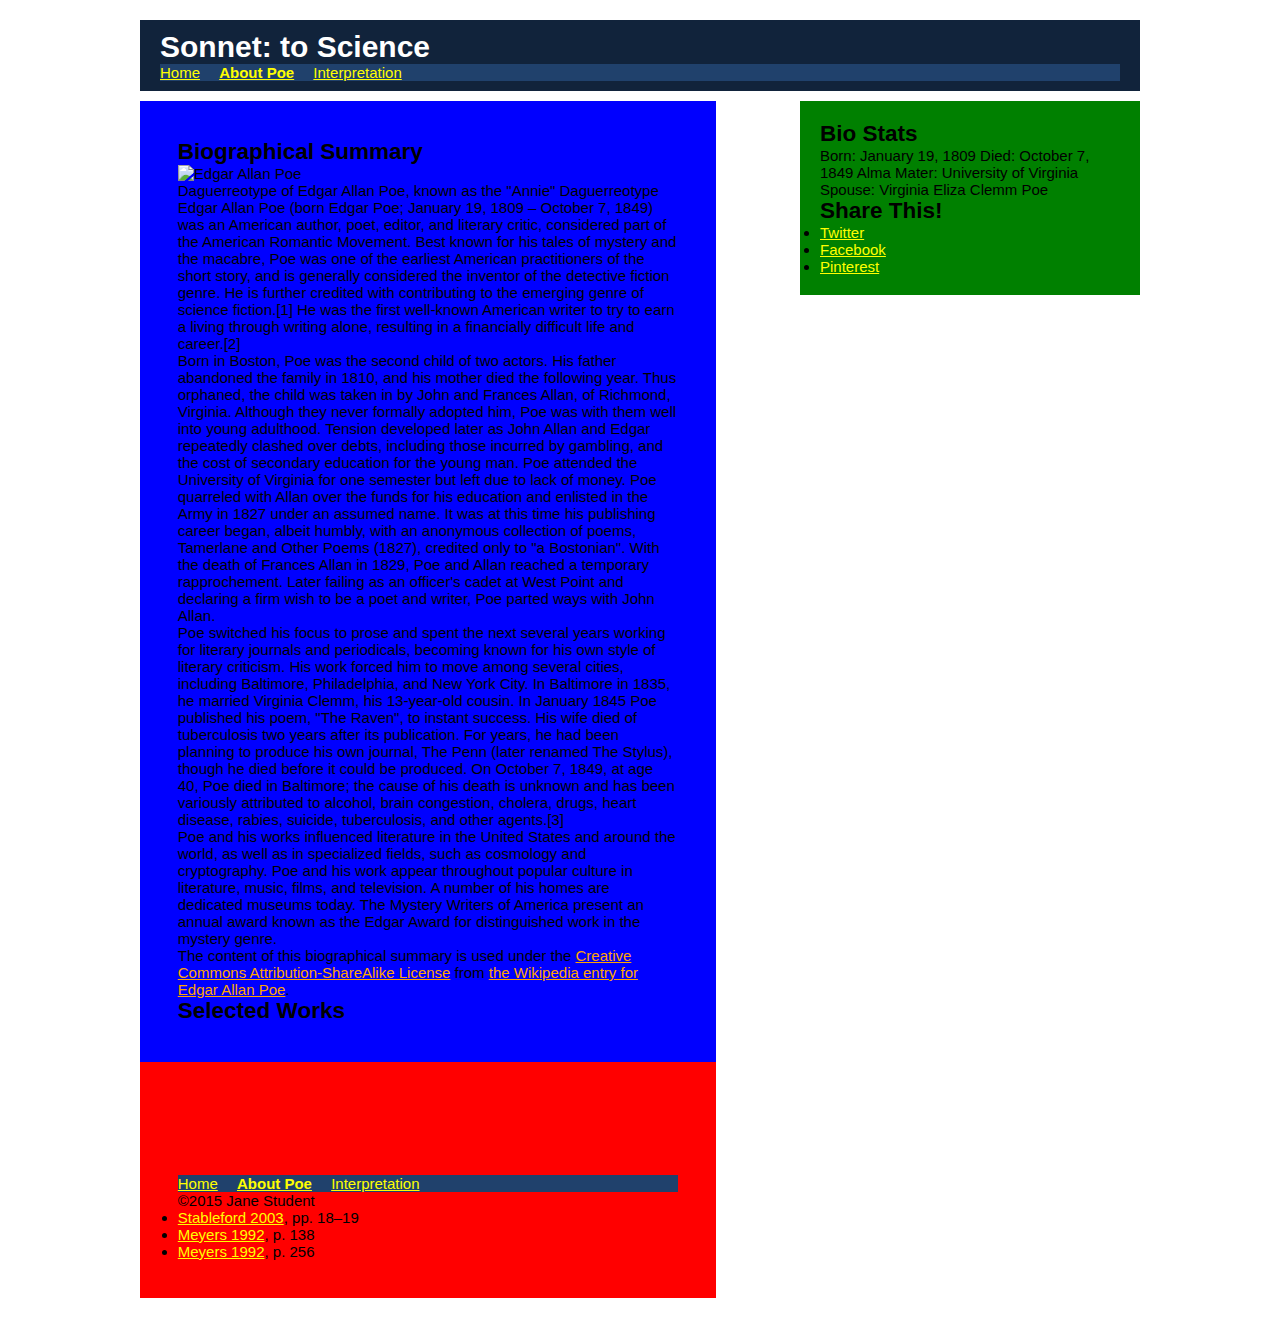
==== about-poe.html @ 1d064dd5 "1st edit" ====
<!DOCTYPE html>
<html>
<head>
    <meta charset="utf-8">
    <title>About Edgar Allan Poe - Sonnet: to Science - The Mini Site</title>
    <meta name="description" content="The advanced markup and page layout assignment.">
    <meta name="viewport" content="width=device-width, initial-scale=1">
    <link rel="stylesheet" href="styles.css">
</head>
<body>
    <header>
        <h1>Sonnet: to Science</h1>
        <nav>
            <ul class="top-nav">
                <li><a href="index.html">Home</a></li>
                <li><a href="about-poe.html" class="active">About Poe</a></li>
                <li><a href="interpretation.html">Interpretation</a></li>
            </ul>
        </nav>
    </header>
    <aside id="sidebar"><!-- TODO: Make sidebar float right. -->
        <h2>Bio Stats</h2>
        <!-- TODO: Use a definition list to format the information below -->
        Born:
            January 19, 1809
        Died:
            October 7, 1849
        Alma Mater:
            University of Virginia
        Spouse:
            Virginia Eliza Clemm Poe

        <h2>Share This!</h2>
        <ul>
            <li><a class="twitter" href="http://twitter.com">Twitter</a></li>
            <li><a class="facebook" href="http://facebook.com">Facebook</a></li>
            <li><a class="pinterest" href="http://pinterest.com">Pinterest</a></li>
        </ul>
    </aside>
    <section id="content">
        <!-- TODO: In this section fill in formatting markup as needed. Link the
        numbers in brackets to the proper citation in the footer of the page
        using in-page anchors (aka bookmark links). -->
        <h2>Biographical Summary</h2>
        <p class="bio-photo">
            <!-- TODO: Float this photo to the left of the 
            page, and give this paragraph a visual style to set off the photo
            and caption. -->
          <div style="width:500px;">
            <img src="Edgar_Allan_Poe_daguerreotype_crop.png" alt="Edgar Allan Poe"><br>
          </div>
            Daguerreotype of Edgar Allan Poe, known as the "Annie" Daguerreotype
        </p>
        <p>Edgar Allan Poe (born Edgar Poe; January 19, 1809 – October 7, 1849) was an American author, poet, editor, and literary critic, considered part of the American Romantic Movement. Best known for his tales of mystery and the macabre, Poe was one of the earliest American practitioners of the short story, and is generally considered the inventor of the detective fiction genre. He is further credited with contributing to the emerging genre of science fiction.[1] He was the first well-known American writer to try to earn a living through writing alone, resulting in a financially difficult life and career.[2]</p>

        <p>Born in Boston, Poe was the second child of two actors. His father abandoned the family in 1810, and his mother died the following year. Thus orphaned, the child was taken in by John and Frances Allan, of Richmond, Virginia. Although they never formally adopted him, Poe was with them well into young adulthood. Tension developed later as John Allan and Edgar repeatedly clashed over debts, including those incurred by gambling, and the cost of secondary education for the young man. Poe attended the University of Virginia for one semester but left due to lack of money. Poe quarreled with Allan over the funds for his education and enlisted in the Army in 1827 under an assumed name. It was at this time his publishing career began, albeit humbly, with an anonymous collection of poems, Tamerlane and Other Poems (1827), credited only to "a Bostonian". With the death of Frances Allan in 1829, Poe and Allan reached a temporary rapprochement. Later failing as an officer's cadet at West Point and declaring a firm wish to be a poet and writer, Poe parted ways with John Allan.</p>

        <p>Poe switched his focus to prose and spent the next several years working for literary journals and periodicals, becoming known for his own style of literary criticism. His work forced him to move among several cities, including Baltimore, Philadelphia, and New York City. In Baltimore in 1835, he married Virginia Clemm, his 13-year-old cousin. In January 1845 Poe published his poem, "The Raven", to instant success. His wife died of tuberculosis two years after its publication. For years, he had been planning to produce his own journal, The Penn (later renamed The Stylus), though he died before it could be produced. On October 7, 1849, at age 40, Poe died in Baltimore; the cause of his death is unknown and has been variously attributed to alcohol, brain congestion, cholera, drugs, heart disease, rabies, suicide, tuberculosis, and other agents.[3]</p>

        <p>Poe and his works influenced literature in the United States and around the world, as well as in specialized fields, such as cosmology and cryptography. Poe and his work appear throughout popular culture in literature, music, films, and television. A number of his homes are dedicated museums today. The Mystery Writers of America present an annual award known as the Edgar Award for distinguished work in the mystery genre.</p>

        <p class="smalltext">
            The content of this biographical summary is used under the
            <a href="http://en.wikipedia.org/wiki/Wikipedia:Text_of_Creative_Commons_Attribution-ShareAlike_3.0_Unported_License">
                Creative Commons Attribution-ShareAlike License</a>
            from <a href="http://en.wikipedia.org/wiki/Edgar_Allan_Poe">
                the Wikipedia entry for Edgar Allan Poe</a>.
        </p>
        <h2>Selected Works</h2>
        <table id="selected_works">
            <!-- TODO: Create an accessible <table> structure here representing the
            the provided table of information in poe_selected_works.pdf. -->
        </table>
    </section>
    <footer>
      <div  id="footer-position">
        <nav>
            <ul class="bottom-nav">
                <li><a href="index.html">Home</a></li>
                <li><a href="about-poe.html" class="active">About Poe</a></li>
                <li><a href="interpretation.html">Interpretation</a></li>
            </ul>
        </nav>
        <p>&copy;2015 Jane Student</p>
        <p class="smalltext">
            <ul class="bibliography">
                <li id="citation-1"><a href="http://en.wikipedia.org/wiki/Edgar_Allan_Poe#CITEREFStableford2003">Stableford 2003</a>, pp. 18–19</li>
                <li id="citation-2"><a href="http://en.wikipedia.org/wiki/Edgar_Allan_Poe#CITEREFMeyers1992">Meyers 1992</a>, p. 138</li>
                <li id="citation-3"><a href="http://en.wikipedia.org/wiki/Edgar_Allan_Poe#CITEREFMeyers1992">Meyers 1992</a>, p. 256</li>
            </ul>
        </p>
      </div>
    </footer>
</body>
</html>
---- styles.css ----
/* Styles for the Advanced Markup assignment. */
aside, nav, section, footer, header, main {
  display: block;
}
html, body, h1, h2, h3, ul, li, a, p,
nav, aside, section, footer, header, main {
  padding: 0;
  margin: 0;
}
header {
  background-color: #11233b;
  color: white;
  padding: 10px 20px;
}

body {
  width: 1000px;
  margin-top: 20px;
  margin-bottom: 20px;
  margin-left: auto;
  margin-right: auto;
  font-family: Geneva,Tahoma,Verdana,sans-serif;
  font-size: 15px;
}
nav {
  background-color: #20416c;
}
li a {
  color: yellow;
}
a {
  color: orange;
}
nav ul li {
  display: inline;
  margin-right: 15px;
}
a.active {
  font-weight: bold;
}
aside {
  float: right;
  width: 300px;
  background-color: green;
  padding: 20px;
  margin-top: 10px;
}
section {
  float: left;
  width: 500px;
  background-color: blue;
  padding: 1cm 1cm 1cm 1cm;
  margin-top: 10px;
}
footer {
  clear: both;
  width: 500px;
  background: red; 
  padding: 3cm 1cm 1cm 1cm;
  margin-top: 10px;
}
.poem {
  list-style: none;
}
.bio-photo {
  zoom: 2;  

    display: block;
    margin: auto;

    height: auto;
    max-height: 100%;

    width: auto;
    max-width: 100%;
}
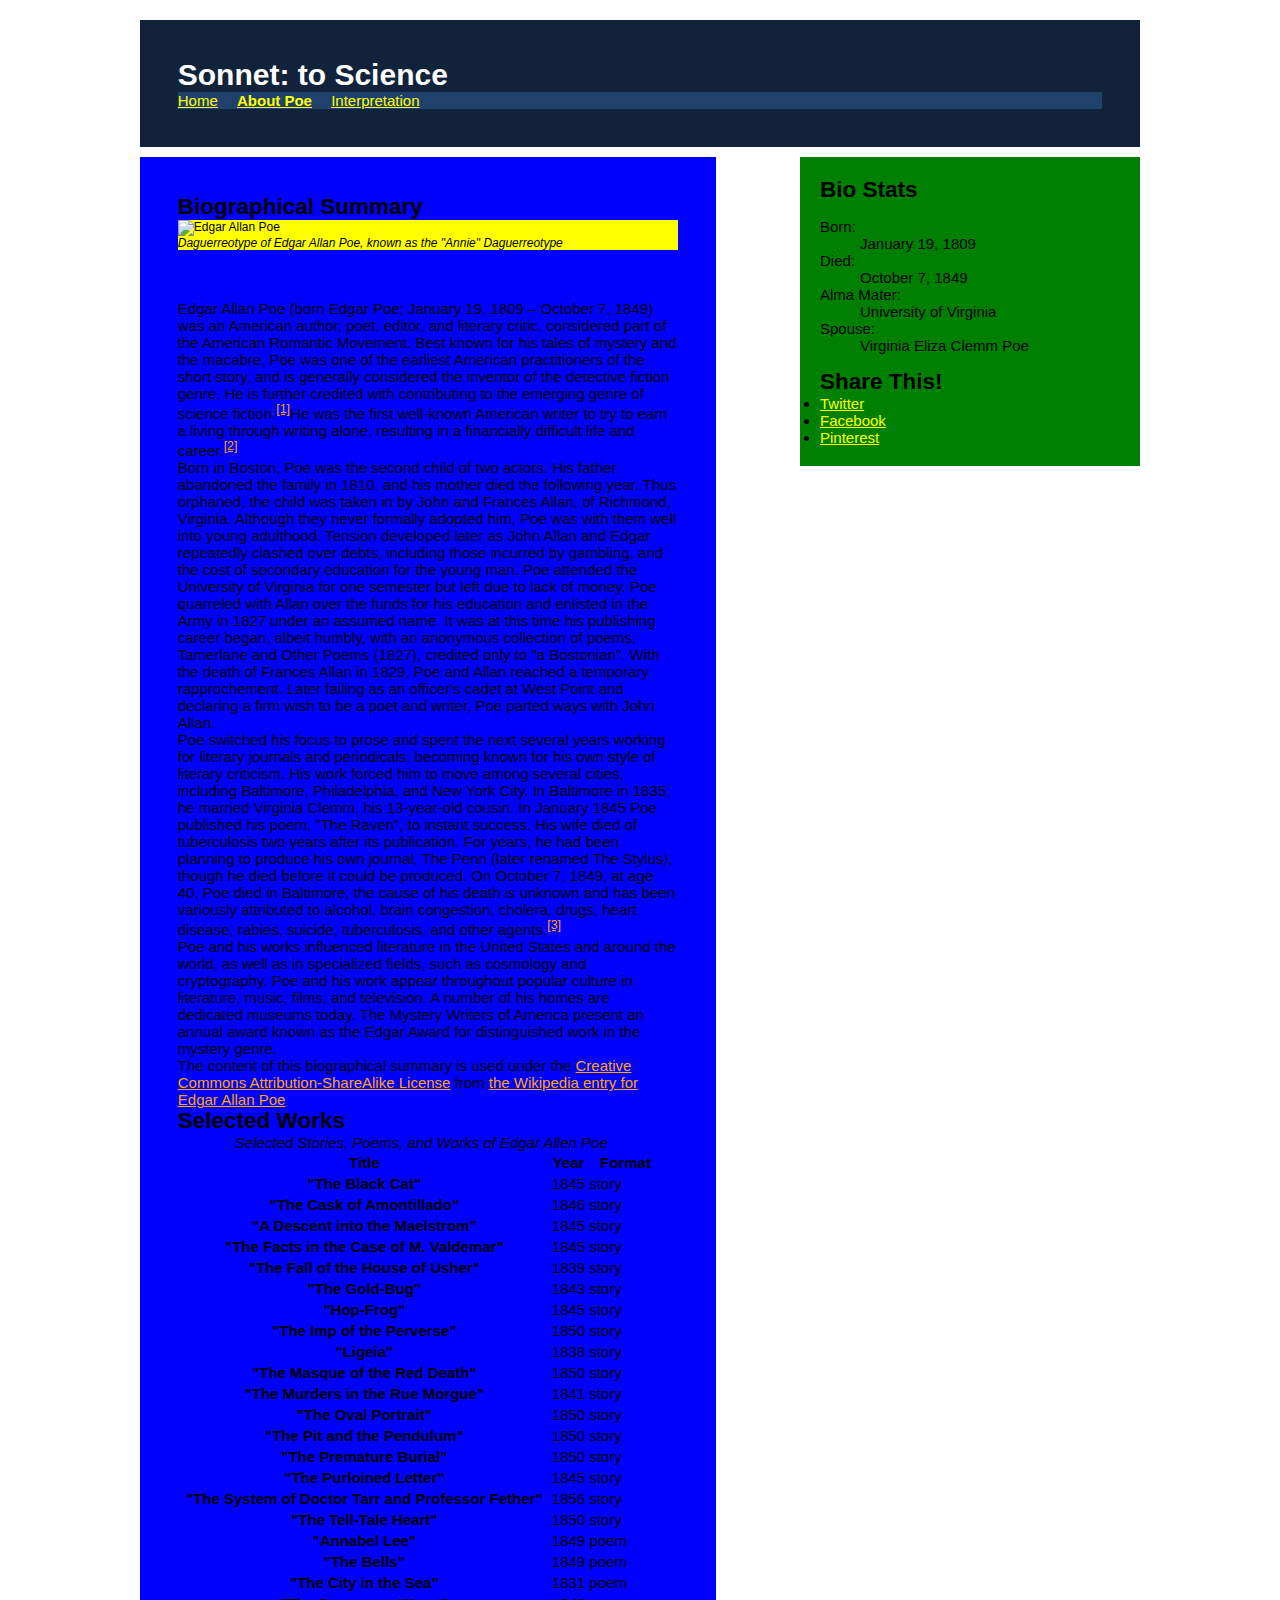
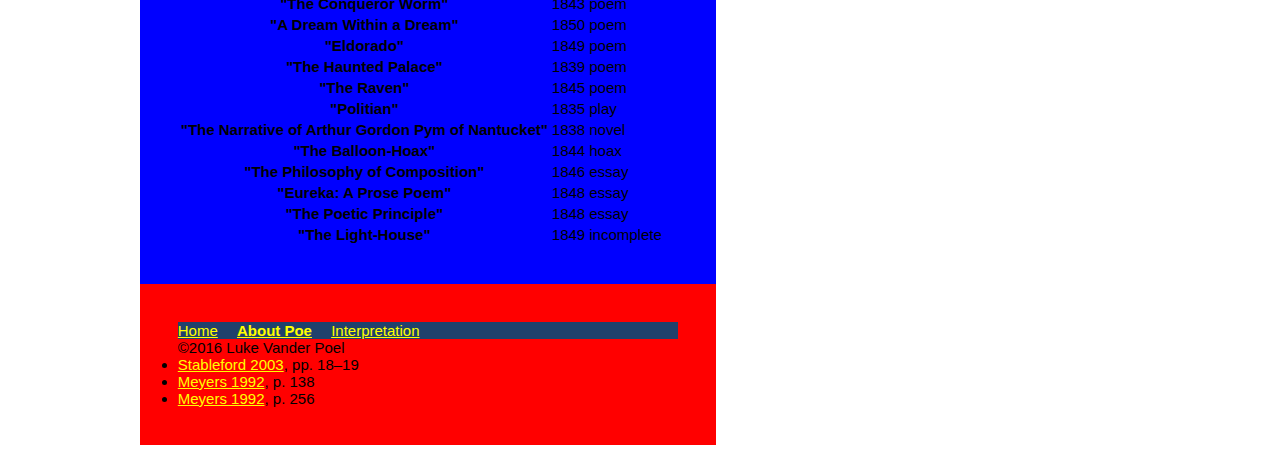
==== commit 26b60f73: "edit 3, tables added" ====
--- a/about-poe.html
+++ b/about-poe.html
@@ -2,7 +2,7 @@
 <html>
 <head>
     <meta charset="utf-8">
-    <title>About Edgar Allan Poe - Sonnet: to Science - The Mini Site</title>
+    <title>About Edgar Allan Poe - Sonnet: to Science - The Mini Site - by LVP</title>
     <meta name="description" content="The advanced markup and page layout assignment.">
     <meta name="viewport" content="width=device-width, initial-scale=1">
     <link rel="stylesheet" href="styles.css">
@@ -18,17 +18,18 @@
             </ul>
         </nav>
     </header>
-    <aside id="sidebar"><!-- TODO: Make sidebar float right. -->
+    <aside id="sidebar">
         <h2>Bio Stats</h2>
-        <!-- TODO: Use a definition list to format the information below -->
-        Born:
-            January 19, 1809
-        Died:
-            October 7, 1849
-        Alma Mater:
-            University of Virginia
-        Spouse:
-            Virginia Eliza Clemm Poe
+          <dl> 
+            <dt>Born:</dt>
+              <dd>January 19, 1809</dd>
+            <dt>Died:</dt>
+              <dd>October 7, 1849</dd>
+            <dt>Alma Mater:</dt>
+              <dd>University of Virginia</dd>
+            <dt>Spouse:</dt>
+              <dd>Virginia Eliza Clemm Poe</dd>
+          </dl>
 
         <h2>Share This!</h2>
         <ul>
@@ -38,24 +39,21 @@
         </ul>
     </aside>
     <section id="content">
-        <!-- TODO: In this section fill in formatting markup as needed. Link the
-        numbers in brackets to the proper citation in the footer of the page
-        using in-page anchors (aka bookmark links). -->
         <h2>Biographical Summary</h2>
         <p class="bio-photo">
-            <!-- TODO: Float this photo to the left of the 
-            page, and give this paragraph a visual style to set off the photo
-            and caption. -->
-          <div style="width:500px;">
-            <img src="Edgar_Allan_Poe_daguerreotype_crop.png" alt="Edgar Allan Poe"><br>
-          </div>
-            Daguerreotype of Edgar Allan Poe, known as the "Annie" Daguerreotype
+            <!-- Not sure why this picture needs to be floated. By default the pict
+            Stays in the position I want it on both browsers I've tried.-->
+       
+            <img src="Edgar_Allan_Poe_daguerreotype_crop.png" alt="Edgar Allan Poe">
+          <br>
+          <em styel="clear:both">Daguerreotype of Edgar Allan Poe, known as the "Annie" Daguerreotype</em>
         </p>
-        <p>Edgar Allan Poe (born Edgar Poe; January 19, 1809 – October 7, 1849) was an American author, poet, editor, and literary critic, considered part of the American Romantic Movement. Best known for his tales of mystery and the macabre, Poe was one of the earliest American practitioners of the short story, and is generally considered the inventor of the detective fiction genre. He is further credited with contributing to the emerging genre of science fiction.[1] He was the first well-known American writer to try to earn a living through writing alone, resulting in a financially difficult life and career.[2]</p>
+       <div id="poe-bio">
+        <p>Edgar Allan Poe (born Edgar Poe; January 19, 1809 – October 7, 1849) was an American author, poet, editor, and literary critic, considered part of the American Romantic Movement. Best known for his tales of mystery and the macabre, Poe was one of the earliest American practitioners of the short story, and is generally considered the inventor of the detective fiction genre. He is further credited with contributing to the emerging genre of science fiction.<sup><a href="#citation-1">[1]</a></sup>He was the first well-known American writer to try to earn a living through writing alone, resulting in a financially difficult life and career.<sup><a href="#citation-2">[2]</a></sup></p>
 
         <p>Born in Boston, Poe was the second child of two actors. His father abandoned the family in 1810, and his mother died the following year. Thus orphaned, the child was taken in by John and Frances Allan, of Richmond, Virginia. Although they never formally adopted him, Poe was with them well into young adulthood. Tension developed later as John Allan and Edgar repeatedly clashed over debts, including those incurred by gambling, and the cost of secondary education for the young man. Poe attended the University of Virginia for one semester but left due to lack of money. Poe quarreled with Allan over the funds for his education and enlisted in the Army in 1827 under an assumed name. It was at this time his publishing career began, albeit humbly, with an anonymous collection of poems, Tamerlane and Other Poems (1827), credited only to "a Bostonian". With the death of Frances Allan in 1829, Poe and Allan reached a temporary rapprochement. Later failing as an officer's cadet at West Point and declaring a firm wish to be a poet and writer, Poe parted ways with John Allan.</p>
 
-        <p>Poe switched his focus to prose and spent the next several years working for literary journals and periodicals, becoming known for his own style of literary criticism. His work forced him to move among several cities, including Baltimore, Philadelphia, and New York City. In Baltimore in 1835, he married Virginia Clemm, his 13-year-old cousin. In January 1845 Poe published his poem, "The Raven", to instant success. His wife died of tuberculosis two years after its publication. For years, he had been planning to produce his own journal, The Penn (later renamed The Stylus), though he died before it could be produced. On October 7, 1849, at age 40, Poe died in Baltimore; the cause of his death is unknown and has been variously attributed to alcohol, brain congestion, cholera, drugs, heart disease, rabies, suicide, tuberculosis, and other agents.[3]</p>
+        <p>Poe switched his focus to prose and spent the next several years working for literary journals and periodicals, becoming known for his own style of literary criticism. His work forced him to move among several cities, including Baltimore, Philadelphia, and New York City. In Baltimore in 1835, he married Virginia Clemm, his 13-year-old cousin. In January 1845 Poe published his poem, "The Raven", to instant success. His wife died of tuberculosis two years after its publication. For years, he had been planning to produce his own journal, The Penn (later renamed The Stylus), though he died before it could be produced. On October 7, 1849, at age 40, Poe died in Baltimore; the cause of his death is unknown and has been variously attributed to alcohol, brain congestion, cholera, drugs, heart disease, rabies, suicide, tuberculosis, and other agents.<sup><a href="#citation-3">[3]</a></sup></p>
 
         <p>Poe and his works influenced literature in the United States and around the world, as well as in specialized fields, such as cosmology and cryptography. Poe and his work appear throughout popular culture in literature, music, films, and television. A number of his homes are dedicated museums today. The Mystery Writers of America present an annual award known as the Edgar Award for distinguished work in the mystery genre.</p>
 
@@ -66,11 +64,175 @@
             from <a href="http://en.wikipedia.org/wiki/Edgar_Allan_Poe">
                 the Wikipedia entry for Edgar Allan Poe</a>.
         </p>
+      </div>
         <h2>Selected Works</h2>
         <table id="selected_works">
             <!-- TODO: Create an accessible <table> structure here representing the
             the provided table of information in poe_selected_works.pdf. -->
-        </table>
+          <caption><em>Selected Stories, Poems, and Works of Edgar Allen Poe</em></caption> 
+              <tr>  
+                <th scope="col">Title</th>
+                <th scope="col">Year</th>
+                <th scope="col">Format</th>
+              </tr>
+              <tr>
+                <th scope="row">"The Black Cat"</th>
+                <td>1845</td>
+                <td>story</td>
+              </tr>
+              <tr>
+                <th scope="row">"The Cask of Amontillado"</th>
+                <td>1846</td>
+                <td>story</td>
+              </tr>
+              <tr>
+                <th scope="row">"A Descent into the Maelstrom"</th>
+                <td>1845</td>
+                <td>story</td>
+              </tr>
+              <tr>
+                <th scope="row">"The Facts in the Case of M. Valdemar"</th>
+                <td>1845</td>
+                <td>story</td>
+              </tr>
+              <tr>
+                <th scope="row">"The Fall of the House of Usher"</th>
+                <td>1839</td>
+                <td>story</td> 
+              </tr>
+              <tr>
+                <th scope="row">"The Gold-Bug"</th>
+                <td>1843</td>
+                <td>story</td> 
+              </tr>
+              <tr>
+                <th scope="row">"Hop-Frog"</th>
+                <td>1845</td>
+                <td>story</td> 
+              </tr>
+              <tr>
+                <th scope="row">"The Imp of the Perverse"</th>
+                <td>1850</td>
+                <td>story</td> 
+              </tr>
+              <tr>
+                <th scope="row">"Ligeia"</th>
+                <td>1838</td>
+                <td>story</td> 
+              </tr>
+              <tr>
+                <th scope="row">"The Masque of the Red Death"</th>
+                <td>1850</td>
+                <td>story</td> 
+              </tr>
+              <tr>
+                <th scope="row">"The Murders in the Rue Morgue"</th>
+                <td>1841</td>
+                <td>story</td>
+              </tr>
+              <tr>
+                <th scope="row">"The Oval Portrait"</th>
+                <td>1850</td>
+                <td>story</td>
+              </tr>
+              <tr>
+                <th scope="row">"The Pit and the Pendulum"</th>
+                <td>1850</td>
+                <td>story</td>
+              </tr>
+              <tr>
+                <th scope="row">"The Premature Burial"</th>
+                <td>1850</td>
+                <td>story</td> </tr>
+              <tr>
+                <th scope="row">"The Purloined Letter"</th>
+                <td>1845</td>
+                <td>story</td> 
+              </tr>
+              <tr>
+                <th scope="row">"The System of Doctor Tarr and Professor Fether"</th>
+                <td>1856</td>
+                <td>story</td> 
+              </tr>
+              <tr>
+                <th scope="row">"The Tell-Tale Heart"</th>
+                <td>1850</td>
+                <td>story</td> 
+              </tr>
+              <tr>
+                <th scope="row">"Annabel Lee"</th>
+                <td>1849</td>
+                <td>poem</td> 
+              </tr>
+              <tr>
+                <th scope="row">"The Bells"</th>
+                <td>1849</td>
+                <td>poem</td>   
+              </tr>
+              <tr>
+                <th scope="row">"The City in the Sea"</th>
+                <td>1831</td>
+                <td>poem</td> 
+              </tr>
+              <tr>
+                <th scope="row">"The Conqueror Worm"</th>
+                <td>1843</td>
+                <td>poem</td> </tr>
+              <tr>
+                <th scope="row">"A Dream Within a Dream"</th>
+                <td>1850</td>
+                <td>poem</td> 
+              </tr>
+              <tr>
+                <th scope="row">"Eldorado"</th>
+                <td>1849</td>
+                <td>poem</td> </tr>
+              <tr>
+                <th scope="row">"The Haunted Palace"</th>
+                <td>1839</td>
+                <td>poem</td>
+                 </tr>
+              <tr>
+                <th scope="row">"The Raven"</th>
+                <td>1845</td>
+                <td>poem</td>
+              </tr>
+              <tr>
+                <th scope="row">"Politian"</th>
+                <td>1835</td>
+                <td>play</td> 
+              </tr>
+              <tr>
+                <th scope="row">"The Narrative of Arthur Gordon Pym of Nantucket"</th>
+                <td>1838</td>
+                <td>novel</td>
+              </tr>
+              <tr>
+                <th scope="row">"The Balloon-Hoax"</th>
+                <td>1844</td>
+                <td>hoax</td>
+              </tr>
+              <tr>
+                <th scope="row">"The Philosophy of Composition"</th>
+                <td>1846</td>
+                <td>essay</td>
+              </tr>
+              <tr>
+                <th scope="row">"Eureka: A Prose Poem"</th>
+                <td>1848</td>
+                <td>essay</td> 
+              </tr>
+              <tr>
+                <th scope="row">"The Poetic Principle"</th>
+                <td>1848</td>
+                <td>essay</td> 
+              </tr>
+              <tr>
+                <th scope="row">"The Light-House"</th>
+                <td>1849</td>
+                <td>incomplete</td>
+              </tr>
+          </table>
     </section>
     <footer>
       <div  id="footer-position">
@@ -81,7 +243,7 @@
                 <li><a href="interpretation.html">Interpretation</a></li>
             </ul>
         </nav>
-        <p>&copy;2015 Jane Student</p>
+        <p>&copy;2016 Luke Vander Poel</p>
         <p class="smalltext">
             <ul class="bibliography">
                 <li id="citation-1"><a href="http://en.wikipedia.org/wiki/Edgar_Allan_Poe#CITEREFStableford2003">Stableford 2003</a>, pp. 18–19</li>
--- a/styles.css
+++ b/styles.css
@@ -10,7 +10,7 @@
 header {
   background-color: #11233b;
   color: white;
-  padding: 10px 20px;
+  padding: 1cm 1cm;
 }
 
 body {
@@ -56,21 +56,18 @@
   clear: both;
   width: 500px;
   background: red; 
-  padding: 3cm 1cm 1cm 1cm;
+  padding: 1cm 1cm 1cm 1cm;
   margin-top: 10px;
 }
 .poem {
   list-style: none;
 }
 .bio-photo {
-  zoom: 2;  
-
-    display: block;
-    margin: auto;
-
-    height: auto;
-    max-height: 100%;
-
-    width: auto;
-    max-width: 100%;
+  width: auto;
+  background-color: yellow;
+  font-size: 12px;
+}
+#poe-bio {
+  clear: both;
+  padding-top: 50px;
 }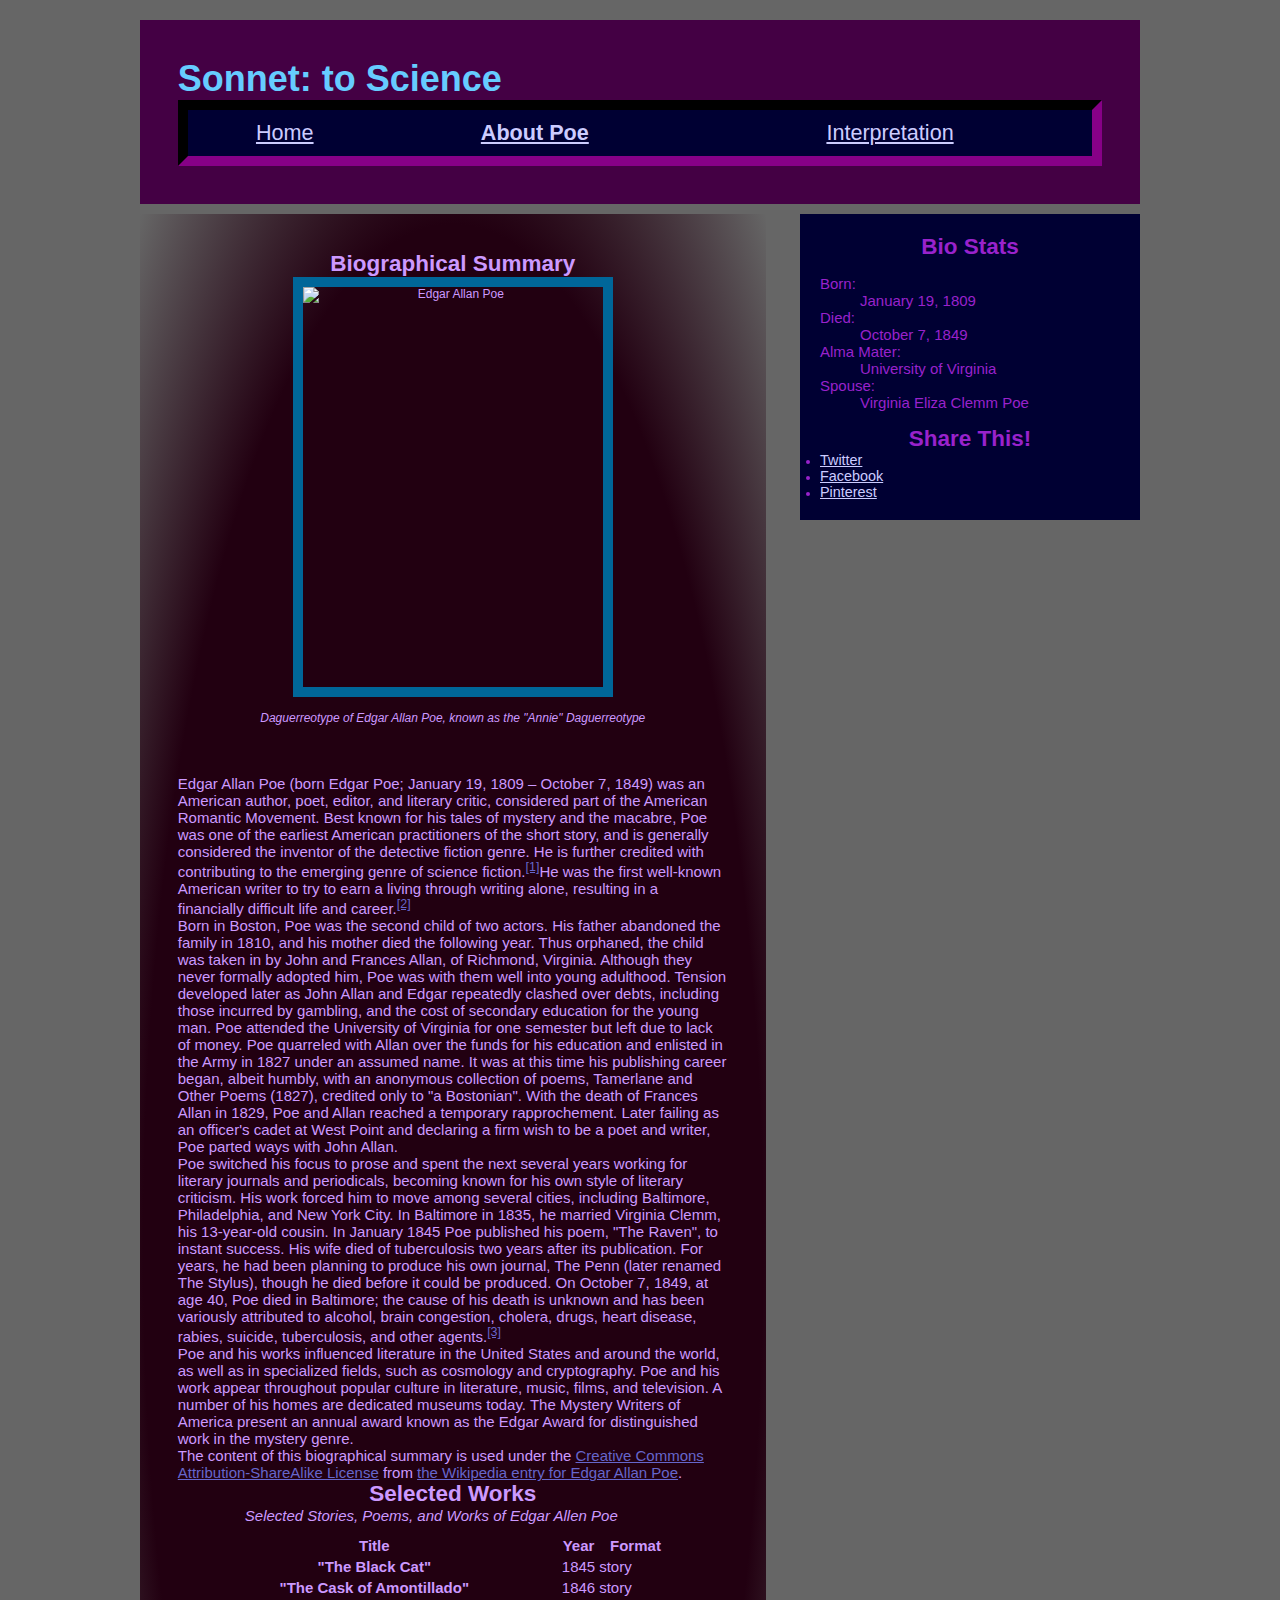
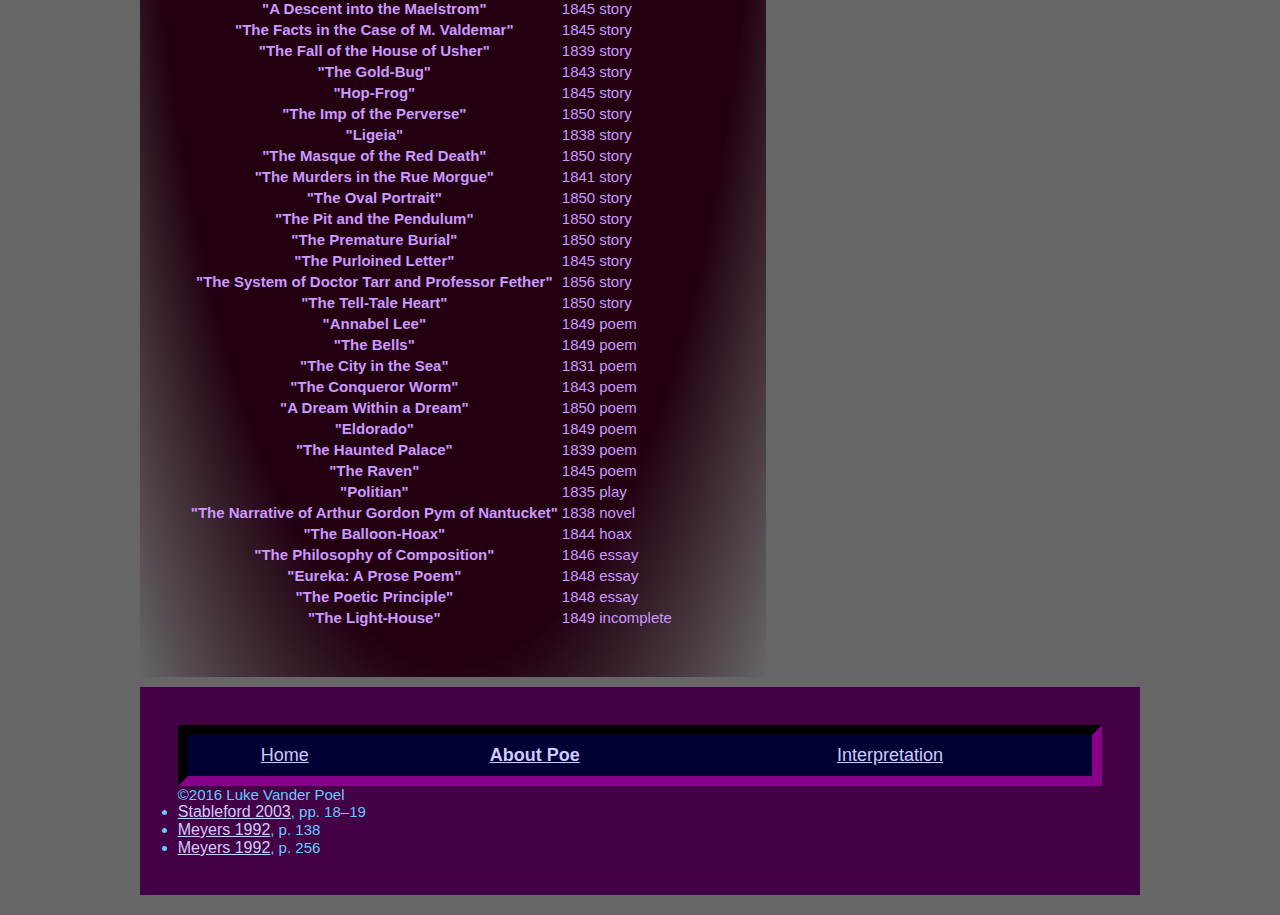
==== commit 7a46f901: "Week 4 finished styling" ====
--- a/about-poe.html
+++ b/about-poe.html
@@ -44,7 +44,7 @@
             <!-- Not sure why this picture needs to be floated. By default the pict
             Stays in the position I want it on both browsers I've tried.-->
        
-            <img src="Edgar_Allan_Poe_daguerreotype_crop.png" alt="Edgar Allan Poe">
+            <img id="poe-photo" src="Edgar_Allan_Poe_daguerreotype_crop.png" alt="Edgar Allan Poe">
           <br>
           <em styel="clear:both">Daguerreotype of Edgar Allan Poe, known as the "Annie" Daguerreotype</em>
         </p>
--- a/styles.css
+++ b/styles.css
@@ -7,13 +7,8 @@
   padding: 0;
   margin: 0;
 }
-header {
-  background-color: #11233b;
-  color: white;
-  padding: 1cm 1cm;
-}
-
 body {
+  background-color: #666;
   width: 1000px;
   margin-top: 20px;
   margin-bottom: 20px;
@@ -21,19 +16,38 @@
   margin-right: auto;
   font-family: Geneva,Tahoma,Verdana,sans-serif;
   font-size: 15px;
+  color: #CC99FF;
+}
+header {
+  background-color: #440044;
+  color: #66CCFF;
+  padding: 1cm 1cm;
+  font-size: 120%;
 }
 nav {
-  background-color: #20416c;
+  background-color: #000033;
+  padding: 10px;
+  border: 10px inset #330033;
 }
 li a {
-  color: yellow;
+  color: #CCCCFF;
+  font-size: 120%;
 }
 a {
-  color: orange;
+  color: #6666CC;
+}
+nav ul {
+  display: table;
+  width: 100%;
+  list-style: none;
+  list-style-position: center;
 }
 nav ul li {
-  display: inline;
-  margin-right: 15px;
+  display: table-cell;
+  text-align: center;
+}
+nav ul li a {
+  display: block;
 }
 a.active {
   font-weight: bold;
@@ -41,33 +55,70 @@
 aside {
   float: right;
   width: 300px;
-  background-color: green;
+  background-color: #000033;
   padding: 20px;
   margin-top: 10px;
+  color: #9922CC;
+}
+aside ul{
+  font-size: 12px;
+}
+#content { 
+  background: radial-gradient(#220011 70%, #666); /* Standard syntax */
 }
 section {
   float: left;
-  width: 500px;
-  background-color: blue;
+  width: 550px;
+  background: #220011;/* For browsers that do not support gradients */
   padding: 1cm 1cm 1cm 1cm;
   margin-top: 10px;
+  margin-bottom: 10px;
 }
 footer {
   clear: both;
-  width: 500px;
-  background: red; 
-  padding: 1cm 1cm 1cm 1cm;
+  width: auto;
   margin-top: 10px;
+  background-color: #440044;
+  color: #66CCFF;
+  padding: 1cm 1cm;
+}
+.bibliography li a {
+  font-size: 16px;
 }
 .poem {
+  text-align: center;
   list-style: none;
+  font-family: "museo-sans", Helvetica, Arial, sans-serif;
+  line-height: 150%;
+}
+.poem ul li {
+  display: inline;
 }
 .bio-photo {
-  width: auto;
-  background-color: yellow;
   font-size: 12px;
+  text-align: center;
+}
+img {
+  display: block;
+  height: 400px;
+  width: 300px;
+  border: 10px solid #006699;
+  margin: 0 auto;
 }
 #poe-bio {
   clear: both;
   padding-top: 50px;
+}
+dl {
+    display: block;
+    margin-top: 1em;
+    margin-bottom: 1em;
+    margin-left: 0em;
+    margin-right: 0em;
+}
+h2 {
+  text-align: center;
+}
+#selected_works {
+  padding: 10px;
 }